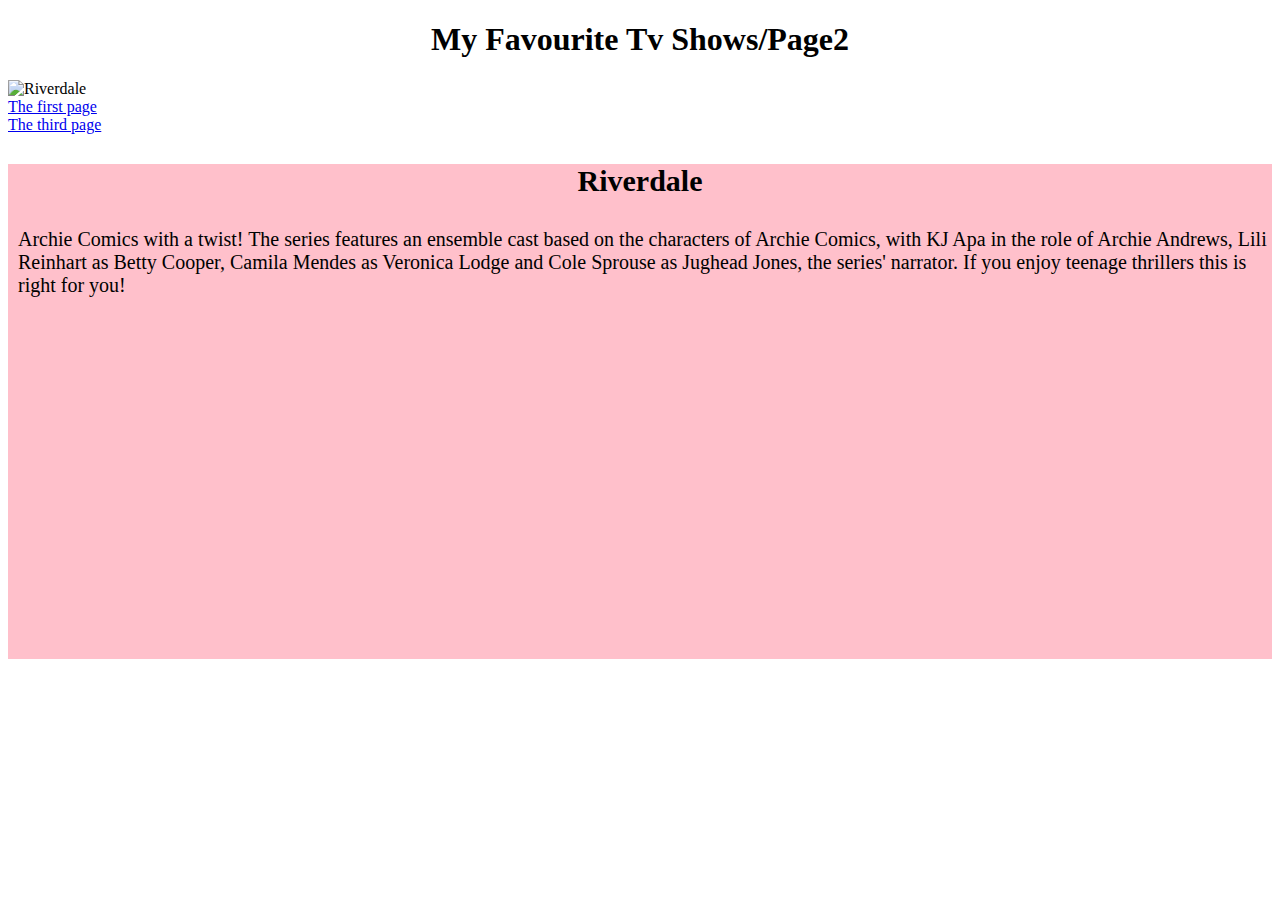
==== secondpage.html @ 6d1f8825 "Finger Crossed!!" ====
<!DOCTYPE html>
<html>
<head>
	<meta name="viewport" content="width=device-width, initial-scale-1">
	<meta charset ="utf-8">
	<title>My Favourite Tv Shows</title>
	<link href="style.css" rel="stylesheet">
</head>
<body>
	<h1>My Favourite Tv Shows/Page2</h1>
	<img src="images/Picture2.png" alt="Riverdale">
<li class='nav__item'><a class='nav__link'href="index.html"> The first page</a>
<li class='nav__item'><a class='nav__link'href="thirdpage.html"> The third page</a>
<section class='section--page' id="section1"><main class="main"></main>
        <div class='container'>
	<h3>Riverdale</h3>
	<p>Archie Comics with a twist! The series features an ensemble cast based on the characters of Archie Comics, with KJ Apa in the role of Archie Andrews, Lili Reinhart as Betty Cooper, Camila Mendes as Veronica Lodge and Cole Sprouse as Jughead Jones, the series' narrator. If you enjoy teenage thrillers this is right for you!</p>
</body>
</div>
</section>
</html>
---- style.css ----
.header {
    background-color: #F794DC;
    height: 100px;
    margin-right: 15px;
    margin-left: 15px;
}
h1 {text-align:center;}
}
header h1{
    margin-bottom: 0px;
    margin-top: 0px;
}
body {
    font-family: Times New Roman, sans-serif, comic sans;
}
h3 {
	text-align: center;
	font-size: 30px
}
p {
    font-size:20px;
    font-style: comic sans;
    position: right;
    padding: 3px 2px
    margin-right:10px;
    margin-left:10px ;
}
.section--page {
    height: 55vh;
    background:pink;
}
ul li{
    padding: 5px 0px
}
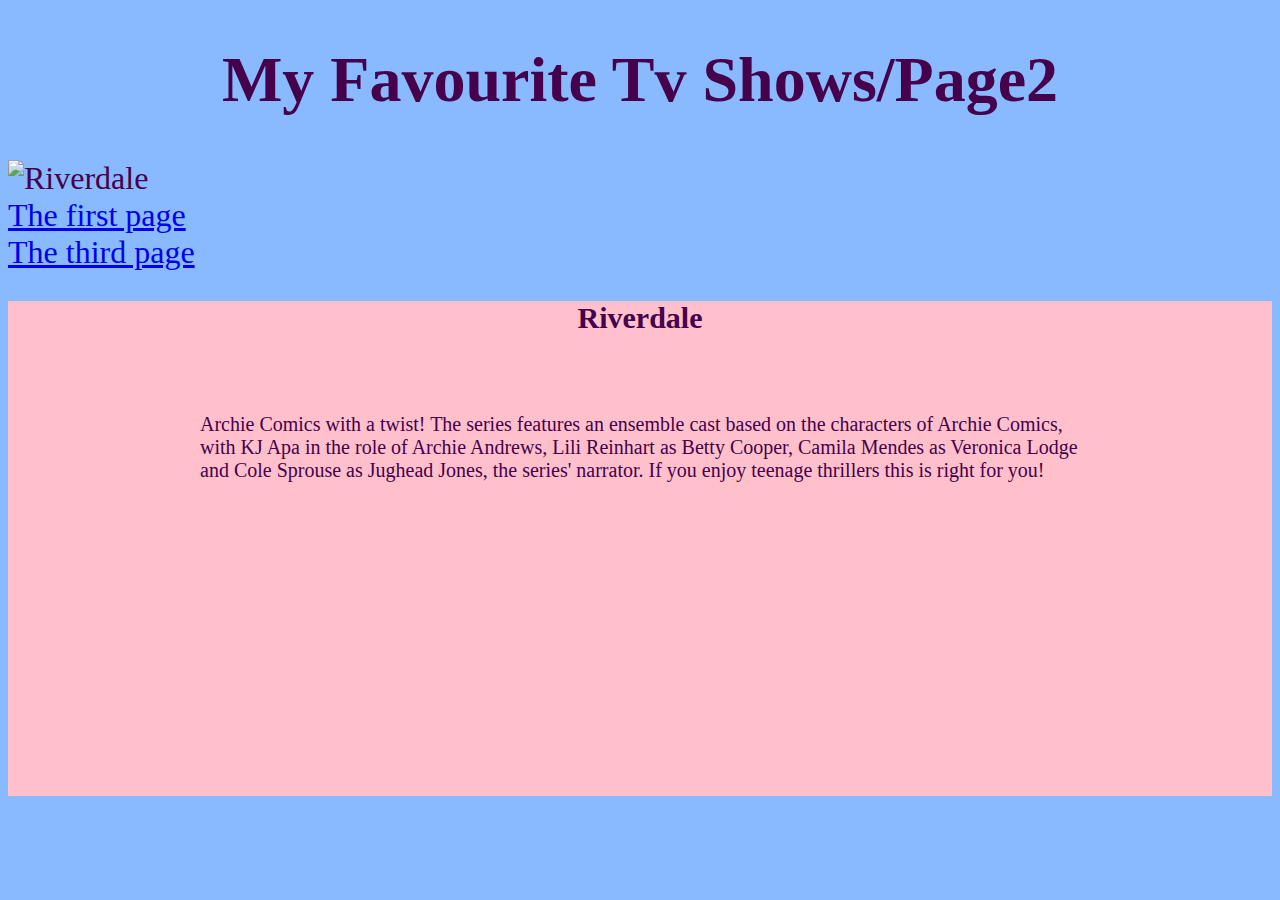
==== commit 9a0f3767: "Updates" ====
--- a/secondpage.html
+++ b/secondpage.html
@@ -1,15 +1,15 @@
 <!DOCTYPE html>
 <html>
 <head>
-	<meta name="viewport" content="width=device-width, initial-scale-1">
+	<meta name="viewport" content="width=device-width, initial-scale=1.0">
 	<meta charset ="utf-8">
-	<title>My Favourite Tv Shows</title>
+	<link rel="stylesheet" href="https://cdnjs.cloudflare.com/ajax/libs/normalize/8.0.1/normalize.min.css">
 	<link href="style.css" rel="stylesheet">
 </head>
 <body>
 	<h1>My Favourite Tv Shows/Page2</h1>
 	<img src="images/Picture2.png" alt="Riverdale">
-<li class='nav__item'><a class='nav__link'href="index.html"> The first page</a>
+<li class='nav__item'><a class='nav__link'href="index.html" width="500px" height="600px"> The first page</a>
 <li class='nav__item'><a class='nav__link'href="thirdpage.html"> The third page</a>
 <section class='section--page' id="section1"><main class="main"></main>
         <div class='container'>
--- a/style.css
+++ b/style.css
@@ -1,17 +1,19 @@
-.header {
-    background-color: #F794DC;
-    height: 100px;
-    margin-right: 15px;
-    margin-left: 15px;
+body{
+    font-family: sans-serif;
+    font-size: 32px;
+    background:#89B9FF;
+    color:#45014B;
 }
+.image{
+    height: 10rem;
+    margin-bottom:3rem;
+    position: relative;
+}
+
 h1 {text-align:center;}
-}
-header h1{
-    margin-bottom: 0px;
-    margin-top: 0px;
-}
+
 body {
-    font-family: Times New Roman, sans-serif, comic sans;
+    font-family: Times New Roman, sans-serif;
 }
 h3 {
 	text-align: center;
@@ -19,18 +21,18 @@
 }
 p {
     font-size:20px;
-    font-style: comic sans;
-    position: right;
-    padding: 3px 2px
-    margin-right:10px;
-    margin-left:10px ;
+    font-style: sans-serif;
+    position: relative;
+    padding: 3rem 2rem;
+    margin-right:10rem;
+    margin-left:10rem ;
 }
 .section--page {
     height: 55vh;
     background:pink;
 }
 ul li{
-    padding: 5px 0px
+    padding: 5px;
 }
 
 
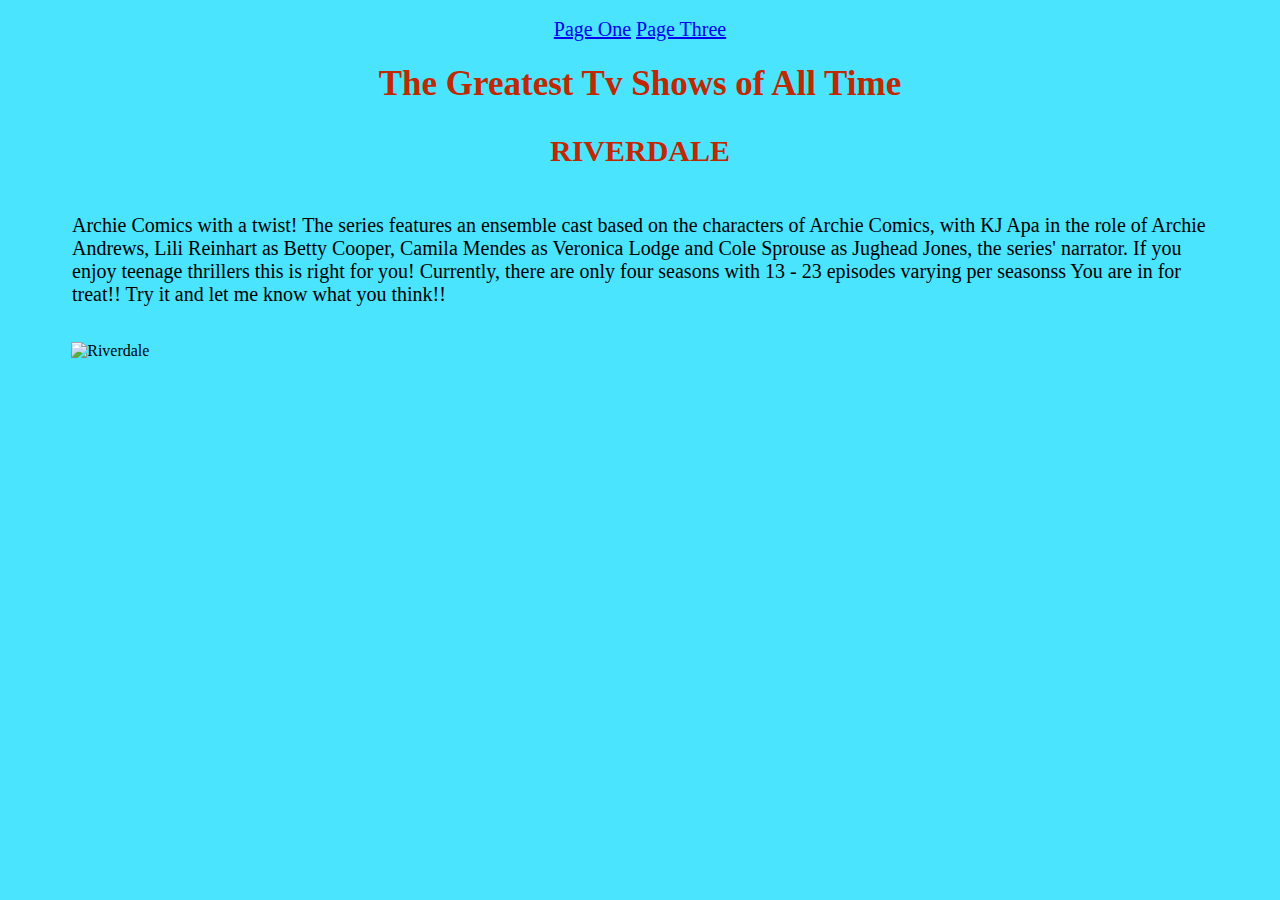
==== commit a6a0e4f6: "Alot of updates" ====
--- a/secondpage.html
+++ b/secondpage.html
@@ -5,17 +5,22 @@
 	<meta charset ="utf-8">
 	<link rel="stylesheet" href="https://cdnjs.cloudflare.com/ajax/libs/normalize/8.0.1/normalize.min.css">
 	<link href="style.css" rel="stylesheet">
+	<title> My Favourite Tv Shows</title>
 </head>
-<body>
-	<h1>My Favourite Tv Shows/Page2</h1>
-	<img src="images/Picture2.png" alt="Riverdale">
-<li class='nav__item'><a class='nav__link'href="index.html" width="500px" height="600px"> The first page</a>
-<li class='nav__item'><a class='nav__link'href="thirdpage.html"> The third page</a>
-<section class='section--page' id="section1"><main class="main"></main>
+<body class ="second-page">
+<div class=nav>
+		<a href="index.html">Page One</a>
+		<a href="thirdpage.html">Page Three</a>
+</div>
+    <h1>The Greatest Tv Shows of All Time </h1>
+	<h3>RIVERDALE</h3>
+	 <div>
+	<p>Archie Comics with a twist! The series features an ensemble cast based on the characters of Archie Comics, with KJ Apa in the role of Archie Andrews, Lili Reinhart as Betty Cooper, Camila Mendes as Veronica Lodge and Cole Sprouse as Jughead Jones, the series' narrator. If you enjoy teenage thrillers this is right for you! Currently, there are only four seasons with 13 - 23 episodes varying per seasonss You are in for treat!! Try it and let me know what you think!!</p>
+	<img src="https://www.redbrick.me/wp-content/uploads/2020/01/Riverdale.png" alt="Riverdale" class="center">
+    <section class='section--page' id="section1"><main class="main"></main>
         <div class='container'>
-	<h3>Riverdale</h3>
-	<p>Archie Comics with a twist! The series features an ensemble cast based on the characters of Archie Comics, with KJ Apa in the role of Archie Andrews, Lili Reinhart as Betty Cooper, Camila Mendes as Veronica Lodge and Cole Sprouse as Jughead Jones, the series' narrator. If you enjoy teenage thrillers this is right for you!</p>
+</div>
+</li>
 </body>
 </div>
-</section>
 </html>--- a/style.css
+++ b/style.css
@@ -1,38 +1,70 @@
-body{
-    font-family: sans-serif;
-    font-size: 32px;
-    background:#89B9FF;
-    color:#45014B;
+.quote{
+    background-image:url('https://i.imgflip.com/f0vr7.jpg');
+    padding: 5rem;
+    color:#000000 ;
+    font-size:4rem;
+    max-width: 90%;
+    text-align: center;
+    background-repeat: repeat-x;
+    background-position: right;
+    margin:2rem;
 }
-.image{
-    height: 10rem;
-    margin-bottom:3rem;
-    position: relative;
+.first-page{
+    background: #FCDEFF;
+    align-content: center;
 }
+.second-page{
+    background:#4BE4FF;
+    align-content: center;
+}
+.third-page{
+    background: #FFC3F6;
+    align-content: center;
 
-h1 {text-align:center;}
-
+}
+h1 {
+    text-align:center;
+    color:  #BF2800;
+    font-size: 35px;
+}
+.center{
+    display: block;
+    margin-left: auto;
+    margin-right: auto;
+    width: 90%;
+}
+.nav{
+    text-align: center;
+    color:#BF2800;
+    font-size: 20px;
+    margin-top:  10px;
+}
 body {
     font-family: Times New Roman, sans-serif;
 }
 h3 {
 	text-align: center;
-	font-size: 30px
+    color:  #BF2800;
+	font-size: 30px;
 }
 p {
     font-size:20px;
     font-style: sans-serif;
     position: relative;
-    padding: 3rem 2rem;
-    margin-right:10rem;
-    margin-left:10rem ;
+    padding: 1rem 1rem;
+    margin-right:3rem;
+    margin-left:3rem ;
 }
 .section--page {
-    height: 55vh;
-    background:pink;
+    height: 40vh;
+    padding: 2rem 1rem 1rem;
 }
-ul li{
-    padding: 5px;
+.nav__item {
+    list-style:none;
+    display: inline-block;
+}
+.nav__link {
+    padding: .5rem;   
 }
 
 
